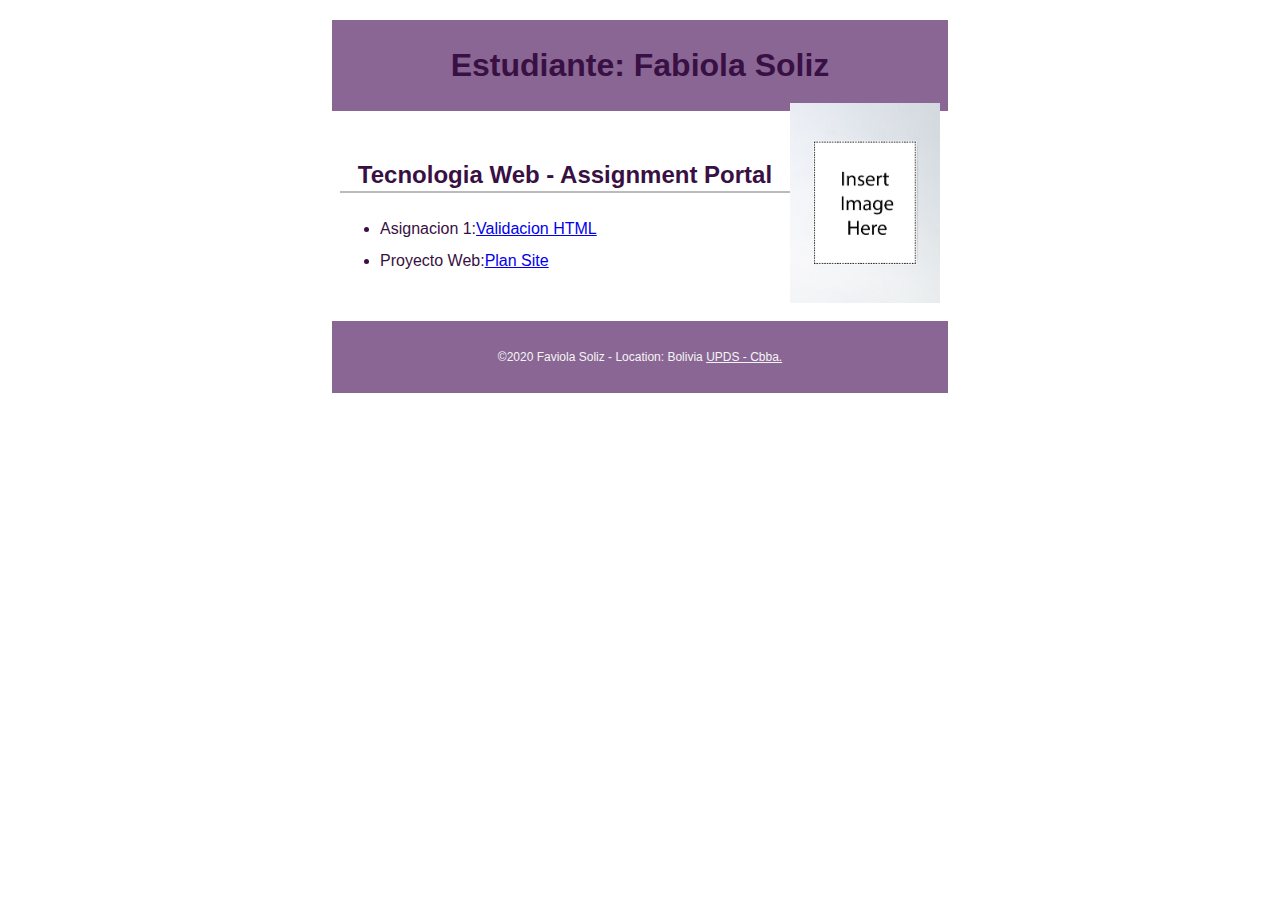
==== index.html @ 9f8781fc "https://github.com/Crishgun45/DW2.git" ====
<!DOCTYPE html>
<html lang="es">
<head>
  <meta charset="utf-8">
  <meta name="viewport" content="width=device-width, initial-scale=1, maximum-scale=1">
  <title>Tecnologia Web - Portal de Asignaciones | Nombre | UPDS -Cbba.</title>
  <meta name="description" content="Pagina de portal de asignaciones Fabiola Soliz para la materia de tecnologia web en UPDS">
  <link rel="stylesheet" href="css/normalize.css">
  <link rel="stylesheet" href="css/main.css">
</head>
<body>
  <header>
    <h1>Estudiante: Fabiola Soliz</h1>
    <img src="imagenes/profile.png" alt="My Profile Picture">
  </header> 
  <main>
    <h2>Tecnologia Web - Assignment Portal</h2>
    <ul>
      <li>Asignacion 1:<a href="#">Validacion HTML</a></li>
      <li>Proyecto Web:<a href="#">Plan Site </a></li>
    </ul>
    
  </main> 
 
  <footer>
    <p>
      &copy;2020 Faviola Soliz - Location: Bolivia  
      <a href="http://www.upds.edu.bo/"> UPDS - Cbba.</a>
    </p>
  </footer>
</body>
</html>
---- css/main.css ----
/* Tecnologia Web- Plantilla CSS del portal de asignación */
/* Puede usar #HEX o nombres de colores */
/* * es un comodín que se refiere a todos los elementos. */

/* { margin: 0; box-sizing: border-box; } */

body { 
    font-size: 16px; 
    line-height: 32px;
    font-family:Ubuntu,sans-serif;
    color:#381043;
}

h1 {
    font-size: 2rem;
    color:#381043;
}

h2 {
    font-size: 1.5rem;
    text-align: center;
    border-bottom: 2px solid #bbb;
}

header, main, footer {
    margin: 1.25rem auto;
    padding: .5rem;
    max-width: 600px;
}

header, footer, footer a {
    text-align: center;
    background-color:#8A6694;
    color: whitesmoke;
}

header img {
    width: 150px;
    height: auto;
    float: right;
}

footer {
    font-size: 0.75rem;
}
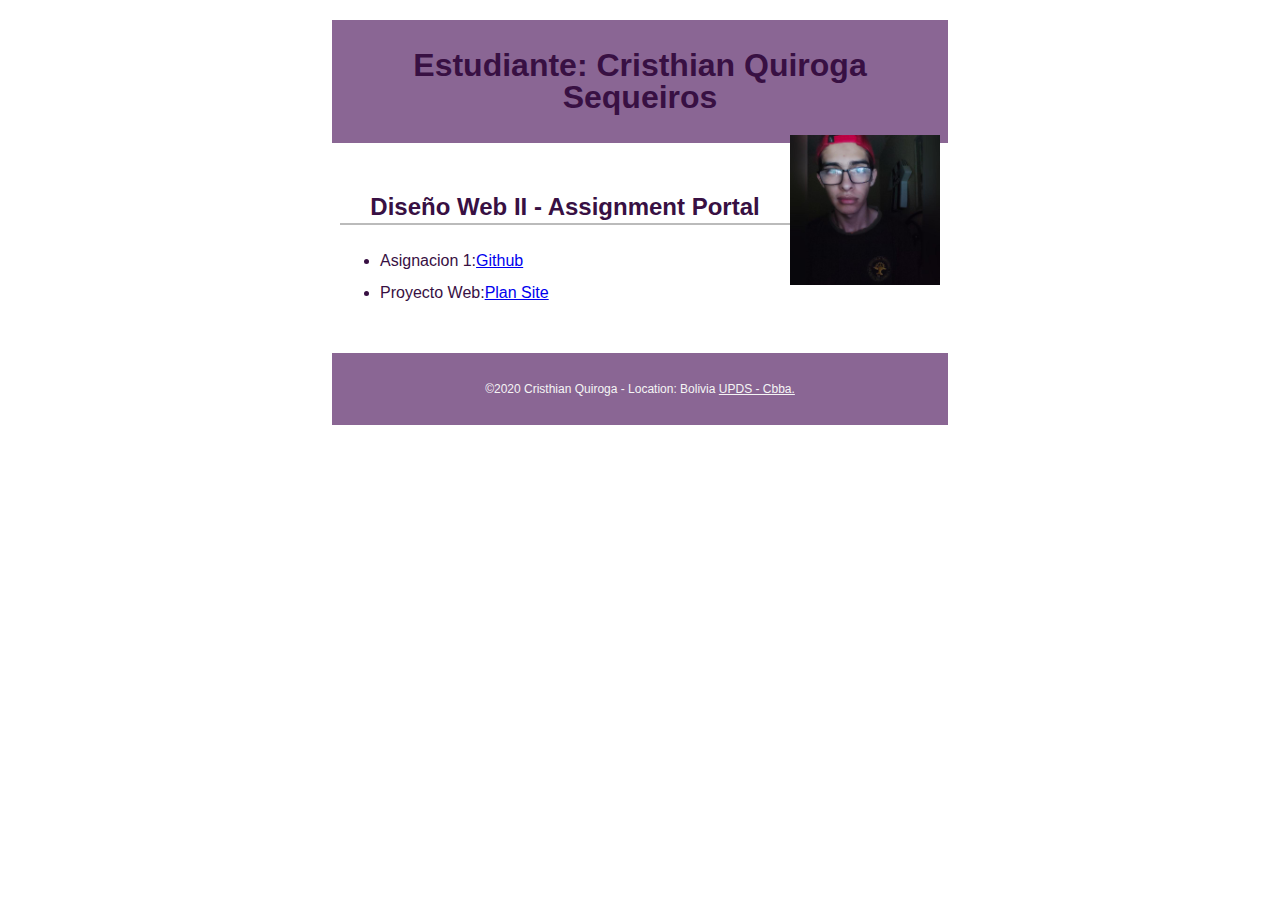
==== commit 7d1557da: "https://github.com/Crishgun45/DW2.git" ====
--- a/index.html
+++ b/index.html
@@ -3,20 +3,20 @@
 <head>
   <meta charset="utf-8">
   <meta name="viewport" content="width=device-width, initial-scale=1, maximum-scale=1">
-  <title>Tecnologia Web - Portal de Asignaciones | Nombre | UPDS -Cbba.</title>
+  <title>Diseño Web II - Portal de Asignaciones | Nombre | UPDS -Cbba.</title>
   <meta name="description" content="Pagina de portal de asignaciones Fabiola Soliz para la materia de tecnologia web en UPDS">
   <link rel="stylesheet" href="css/normalize.css">
   <link rel="stylesheet" href="css/main.css">
 </head>
 <body>
   <header>
-    <h1>Estudiante: Fabiola Soliz</h1>
-    <img src="imagenes/profile.png" alt="My Profile Picture">
+    <h1>Estudiante: Cristhian Quiroga Sequeiros</h1>
+    <img src="imagenes/yo.jpg" alt="My Profile Picture">
   </header> 
   <main>
-    <h2>Tecnologia Web - Assignment Portal</h2>
+    <h2>Diseño Web II - Assignment Portal</h2>
     <ul>
-      <li>Asignacion 1:<a href="#">Validacion HTML</a></li>
+      <li>Asignacion 1:<a href="#">Github</a></li>
       <li>Proyecto Web:<a href="#">Plan Site </a></li>
     </ul>
     
@@ -24,7 +24,7 @@
  
   <footer>
     <p>
-      &copy;2020 Faviola Soliz - Location: Bolivia  
+      &copy;2020 Cristhian Quiroga - Location: Bolivia  
       <a href="http://www.upds.edu.bo/"> UPDS - Cbba.</a>
     </p>
   </footer>
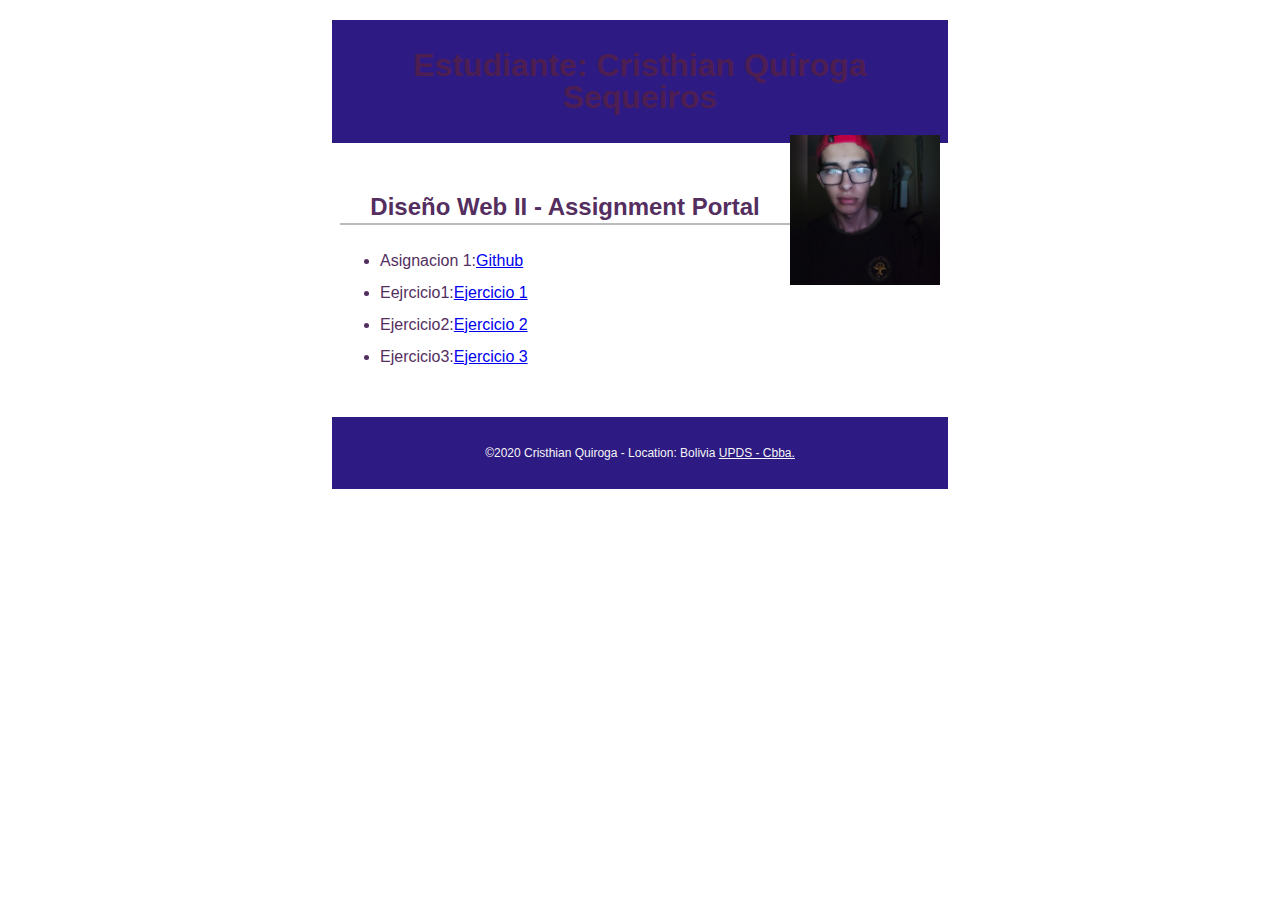
==== commit 4b990653: "https://github.com/Crishgun45/DW2/" ====
--- a/index.html
+++ b/index.html
@@ -17,7 +17,9 @@
     <h2>Diseño Web II - Assignment Portal</h2>
     <ul>
       <li>Asignacion 1:<a href="#">Github</a></li>
-      <li>Proyecto Web:<a href="#">Plan Site </a></li>
+      <li>Eejrcicio1:<a href="Ejercicio1/e2.html">Ejercicio 1 </a></li>
+      <li>Ejercicio2:<a href="Ejercicio2/centro.html">Ejercicio 2</a></li>
+      <li>Ejercicio3:<a href="Ejercicio3/Factorial.html">Ejercicio 3</a></li>
     </ul>
     
   </main> 
--- a/css/main.css
+++ b/css/main.css
@@ -1,19 +1,13 @@
-/* Tecnologia Web- Plantilla CSS del portal de asignación */
-/* Puede usar #HEX o nombres de colores */
-/* * es un comodín que se refiere a todos los elementos. */
-
-/* { margin: 0; box-sizing: border-box; } */
-
 body { 
     font-size: 16px; 
     line-height: 32px;
     font-family:Ubuntu,sans-serif;
-    color:#381043;
+    color:#542e5f;
 }
 
 h1 {
     font-size: 2rem;
-    color:#381043;
+    color:#4d1e52;
 }
 
 h2 {
@@ -30,7 +24,7 @@
 
 header, footer, footer a {
     text-align: center;
-    background-color:#8A6694;
+    background-color:#2d1a83;
     color: whitesmoke;
 }
 
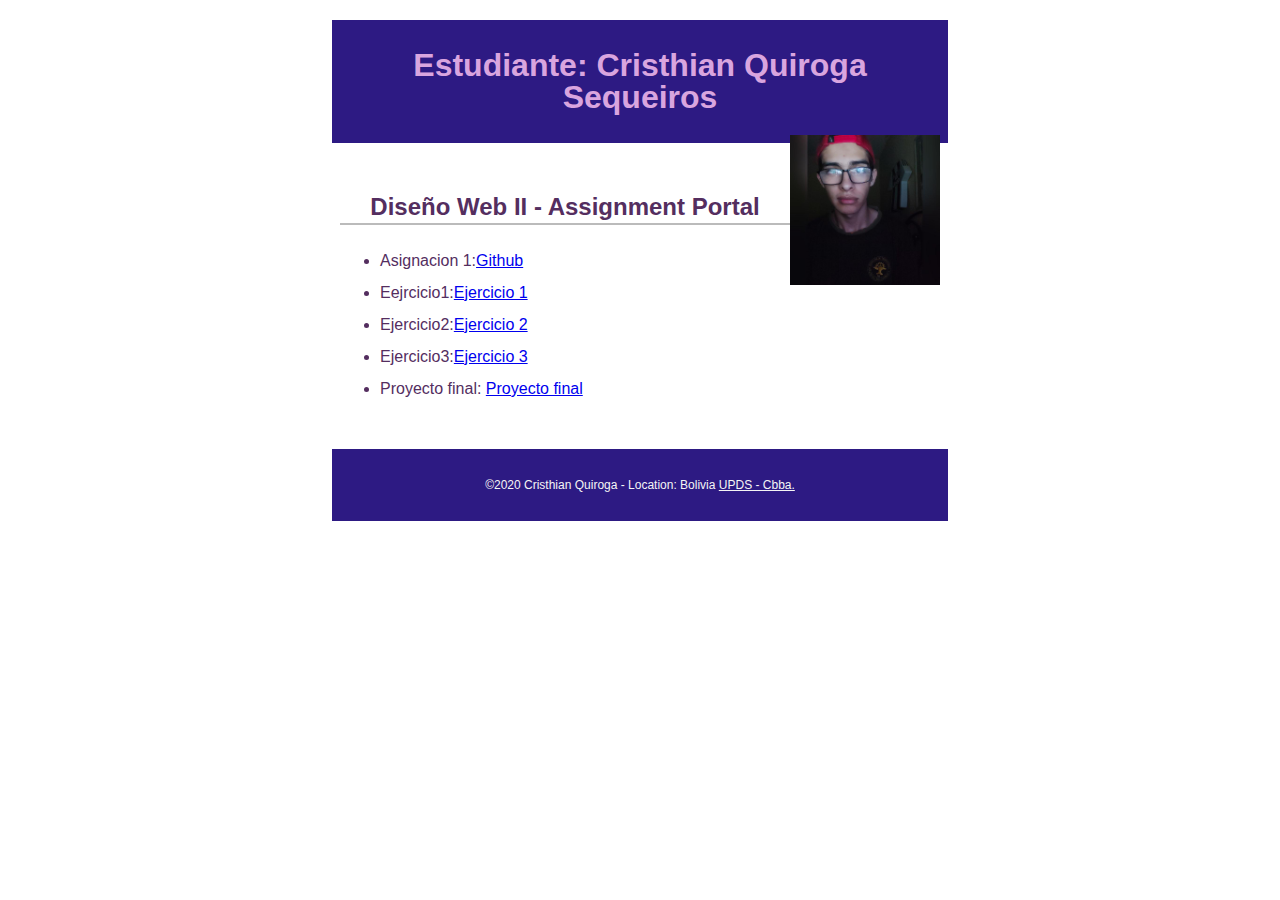
==== commit e14ff045: "https://crishgun45.github.io/DW2/" ====
--- a/index.html
+++ b/index.html
@@ -20,6 +20,7 @@
       <li>Eejrcicio1:<a href="Ejercicio1/e2.html">Ejercicio 1 </a></li>
       <li>Ejercicio2:<a href="Ejercicio2/centro.html">Ejercicio 2</a></li>
       <li>Ejercicio3:<a href="Ejercicio3/Factorial.html">Ejercicio 3</a></li>
+      <li>Proyecto final: <a href="Proyecto/QuirogaSequeiros/index.html"> Proyecto final</a></li>
     </ul>
     
   </main> 
--- a/css/main.css
+++ b/css/main.css
@@ -7,7 +7,7 @@
 
 h1 {
     font-size: 2rem;
-    color:#4d1e52;
+    color:#d9a5df;
 }
 
 h2 {
